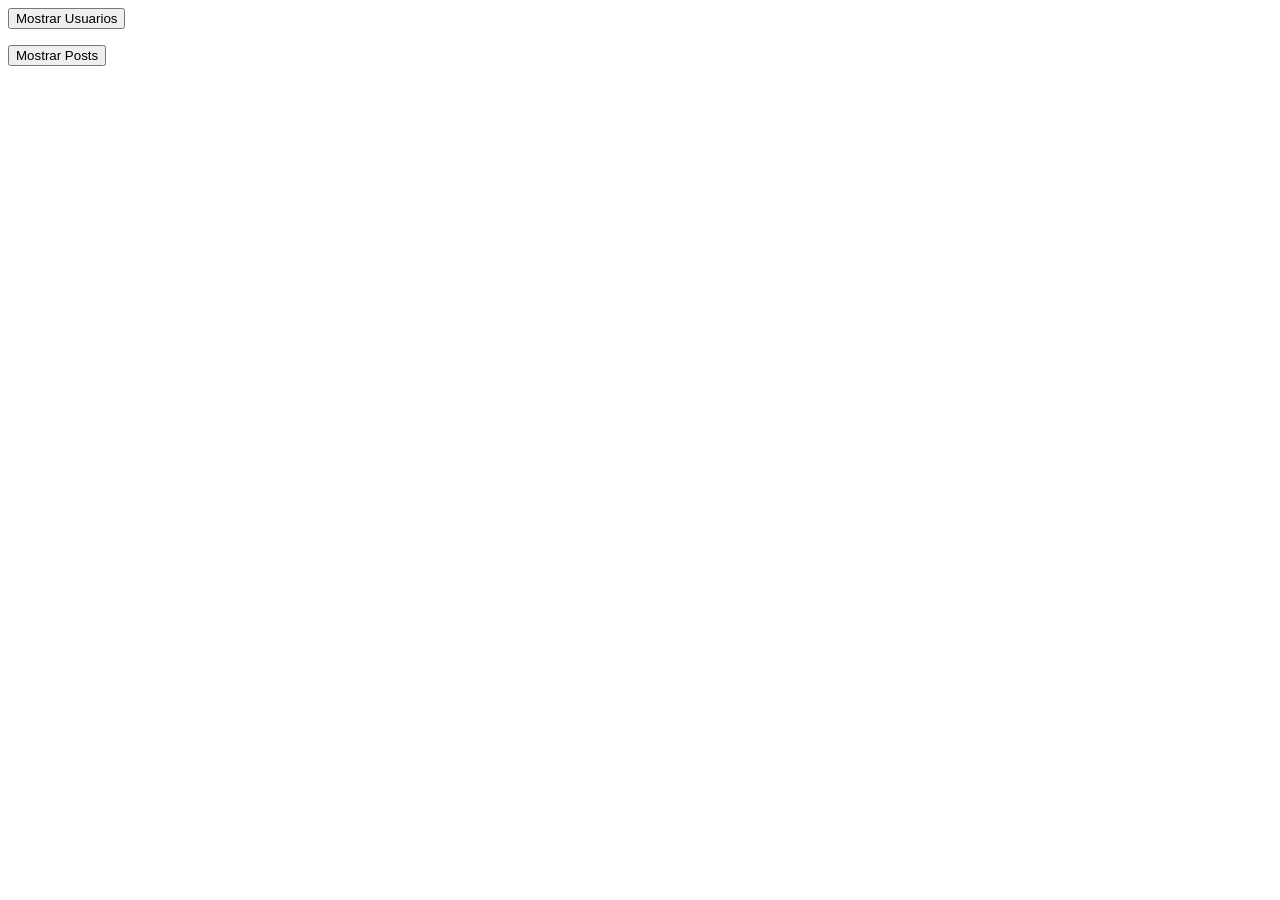
==== screen-all/index.html @ ca5788dd "V1" ====
<!DOCTYPE html>
<html lang="en">

<head>
    <meta charset="UTF-8">
    <meta name="viewport" content="width=device-width, initial-scale=1.0">
    <title>APP ALL</title>
    <link rel="stylesheet" href="styles.css">
</head>

<body>
    <div id="show-users">
        <button id="get-users">Mostrar Usuarios</button>
        <p class="results"></p>
        <div id="users"></div>
    </div>
    <div id="show-posts">
        <button id="get-posts">Mostrar Posts</button>
        <p class="results"></p>

        <div id="posts"></div>
    </div>
   

    <script src="index.js"></script>
</body>

</html>
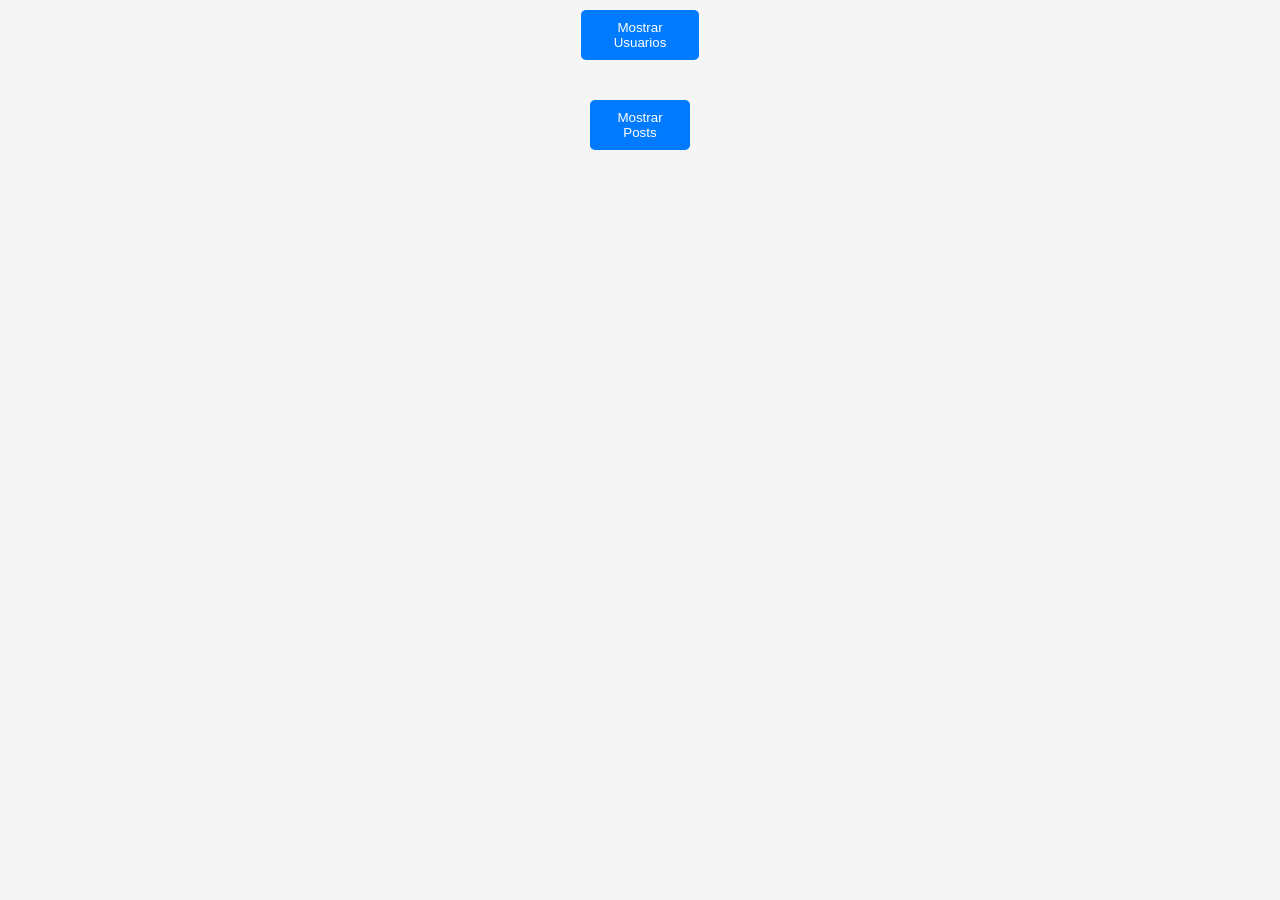
==== commit 55c8aa10: "Final" ====
--- a/screen-all/index.html
+++ b/screen-all/index.html
@@ -10,12 +10,16 @@
 
 <body>
     <div id="show-users">
-        <button id="get-users">Mostrar Usuarios</button>
+        <div id="btn">
+            <button id="get-users">Mostrar Usuarios</button>
+        </div>
         <p class="results"></p>
         <div id="users"></div>
     </div>
     <div id="show-posts">
-        <button id="get-posts">Mostrar Posts</button>
+        <div id="btn">
+            <button id="get-posts">Mostrar Posts</button>
+        </div>
         <p class="results"></p>
 
         <div id="posts"></div>
--- a/screen-all/styles.css
+++ b/screen-all/styles.css
@@ -0,0 +1,94 @@
+body {
+    font-family: Arial, sans-serif;
+    background-color: #f5f5f5;
+    margin: 0;
+    padding: 0;
+    display: flex;
+    flex-direction: column;
+    align-items: center;
+}
+
+
+#users, #posts {
+    display: grid;
+    grid-template-columns: repeat(auto-fit, minmax(300px, 1fr));
+    gap: 20px;
+    justify-content: center;
+    margin-top: 20px;
+}
+
+.card-user, .card-post {
+    background: white;
+    border-radius: 10px;
+    box-shadow: 0 4px 8px rgba(0, 0, 0, 0.2);
+    overflow: hidden;
+    margin: 1rem;
+    width: 300px;
+    transition: transform 0.3s ease-in-out;
+}
+
+.card-post p {
+    padding: 8px;
+}
+
+.card-user:hover, .card-post:hover {
+    transform: scale(1.05);
+}
+
+.image img {
+    width: 100%;
+    height: 200px;
+    object-fit: cover;
+    border-bottom: 2px solid #ddd;
+}
+
+.content {
+    padding: 15px;
+    text-align: center;
+}
+
+.content h3 {
+    margin: 10px 0;
+    color: #333;
+}
+
+.content p {
+    color: #666;
+}
+#btn {
+    display: flex;
+    justify-content: center;
+    align-items: center;
+    width: 100%;
+    margin-bottom: 20px;
+}
+
+button {
+    padding: 10px 15px;
+    background: #007bff;
+    color: white;
+    border: none;
+    border-radius: 5px;
+    cursor: pointer;
+    transition: background 0.3s ease-in-out;
+    display: block;
+    margin: 10px auto; 
+    text-align: center;
+    width: 90%;
+    max-width: 200px;
+}
+
+button:hover {
+    background: #0056b3;
+}
+
+/* Responsive */
+@media (max-width: 768px) {
+    #users, #posts {
+        grid-template-columns: 1fr;
+    }
+
+    .card-user, .card-post {
+        width: 90%;
+    }
+}
